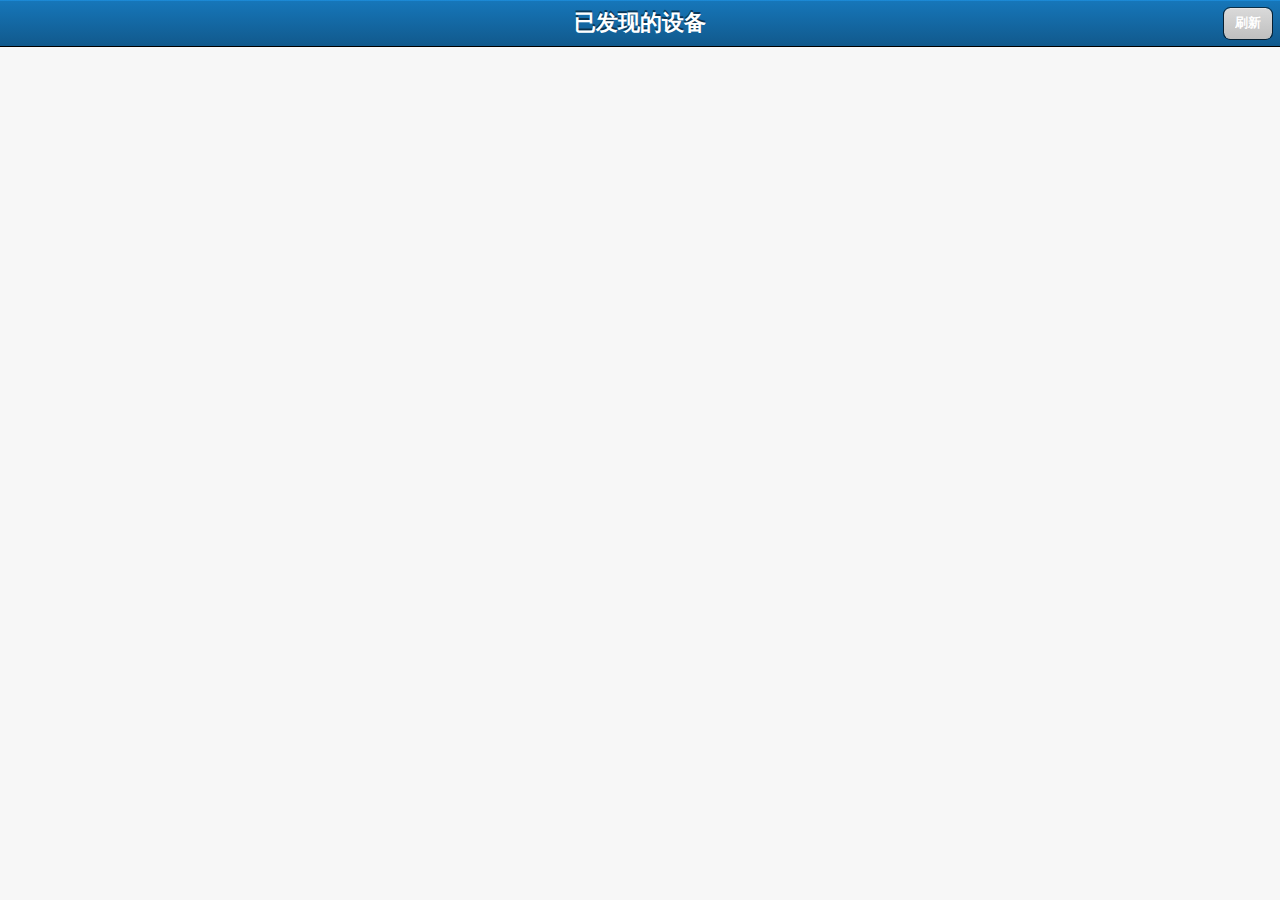
==== public/smart/index.html @ b5ca2316 "网关基本介面建立" ====
<!DOCTYPE HTML>
<html manifest="" lang="en-US">
<head>
    <meta charset="UTF-8">
    <title>sslsmart</title>
    <style type="text/css">
         /**
         * Example of an initial loading indicator.
         * It is recommended to keep this as minimal as possible to provide instant feedback
         * while other resources are still being loaded for the first time
         */
        html, body {
            height: 100%;
            background-color: #1985D0
        }

        #appLoadingIndicator {
            position: absolute;
            top: 50%;
            margin-top: -15px;
            text-align: center;
            width: 100%;
            height: 30px;
            -webkit-animation-name: appLoadingIndicator;
            -webkit-animation-duration: 0.5s;
            -webkit-animation-iteration-count: infinite;
            -webkit-animation-direction: linear;
        }

        #appLoadingIndicator > * {
            background-color: #FFFFFF;
            display: inline-block;
            height: 30px;
            -webkit-border-radius: 15px;
            margin: 0 5px;
            width: 30px;
            opacity: 0.8;
        }

        @-webkit-keyframes appLoadingIndicator{
            0% {
                opacity: 0.8
            }
            50% {
                opacity: 0
            }
            100% {
                opacity: 0.8
            }
        }
    </style>
    <!-- The line below must be kept intact for Sencha Command to build your application -->
    <script id="microloader" type="text/javascript" src="touch/microloader/development.js"></script>
</head>
<body>
    <div id="appLoadingIndicator">
        <div></div>
        <div></div>
        <div></div>
    </div>
</body>
</html>
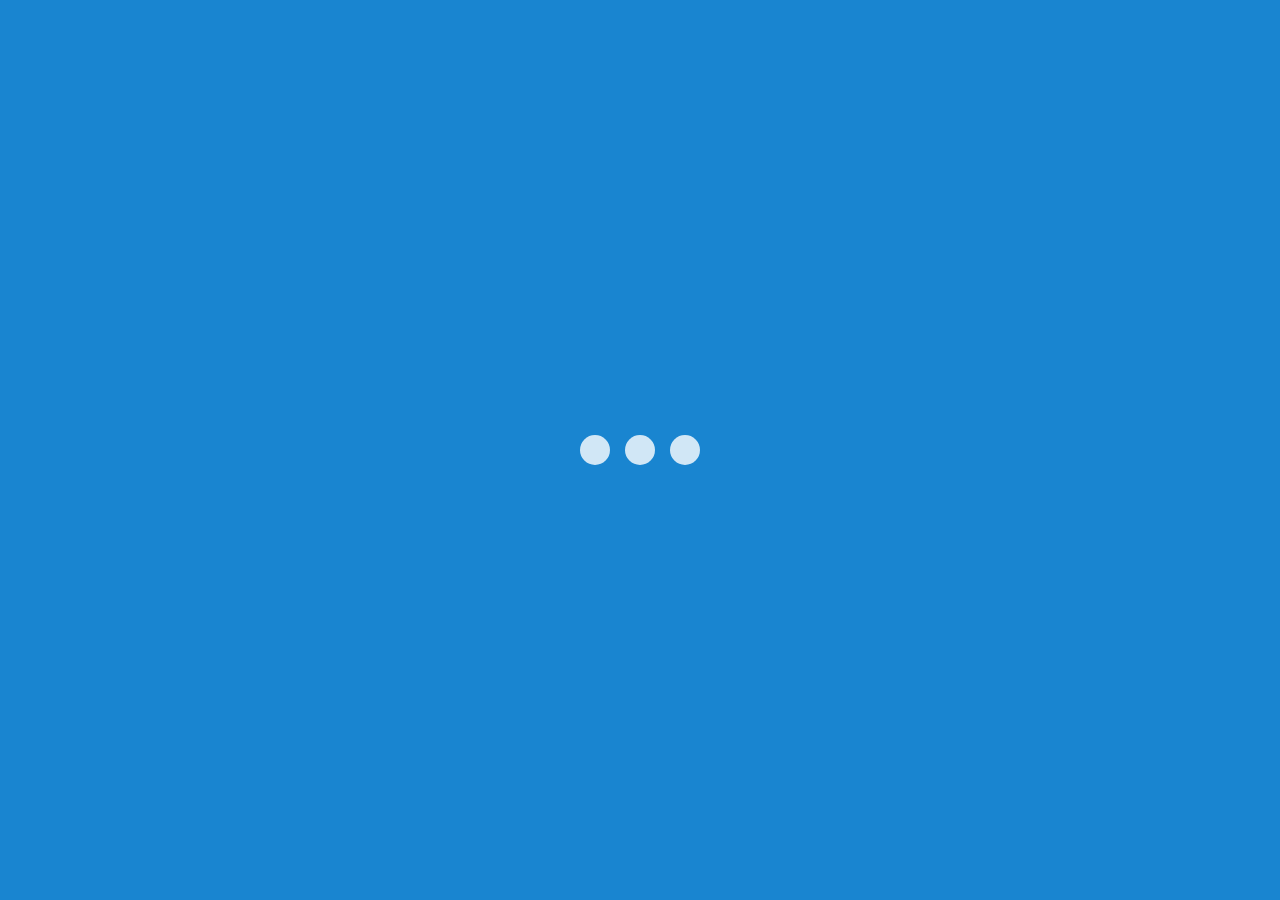
==== commit c307dc02: "可以查看，缟缉灯名" ====
--- a/public/smart/index.html
+++ b/public/smart/index.html
@@ -48,6 +48,18 @@
                 opacity: 0.8
             }
         }
+        .my-dataview-item {
+            background: #ddd;
+            padding: 1em;
+            border-bottom: 1px solid #ccc;
+        }
+        .my-dataview-item img {
+            float: left;
+            margin-right: 1em;
+        }
+        .my-dataview-item h2 {
+            font-weight: bold;
+        }
     </style>
     <!-- The line below must be kept intact for Sencha Command to build your application -->
     <script id="microloader" type="text/javascript" src="touch/microloader/development.js"></script>
